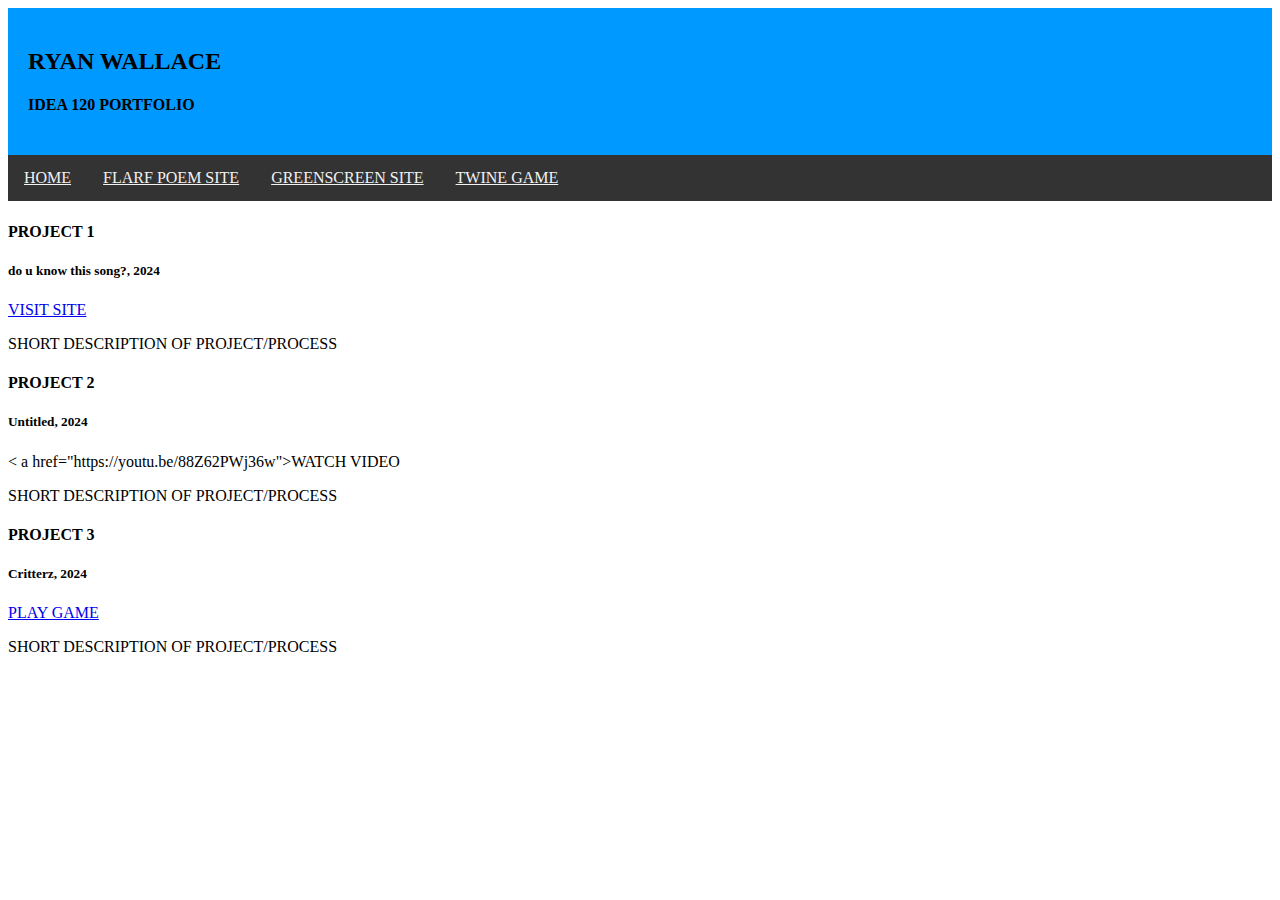
==== index.html @ 6948eace "Update index.html" ====
<!DOCTYPE html>
<html>
<head>
    <link rel="stylesheet" href="./style.css" type="text/css">
<title>Ryan Wallace</title>
    </head>

<!--WEBSITE NAME-->
<div class="header">
    <h2>RYAN WALLACE</h2>
    <h4>IDEA 120 PORTFOLIO</h4>
        </div>

<!--NAVIGATION BUTTONS-->
<div class="topnav">
    <a href="https://rwalla3.github.io/idea-120-project-4-rwalla3/">HOME</a>
    <a href="https://rwalla3.github.io/idea-120-project-1-rwalla3/">FLARF POEM SITE</a>
    <a href="GREENSCREEN SITE URL">GREENSCREEN SITE</a>
    <a href="TWINE GAME SITE URL">TWINE GAME</a>
    <!--<a href="PERSONAL SITE URL">OTHER WORK</a>-->
        </div>

<!--PROJ. 1 - FLARF POETRY-->
<div class="column">
    <h4>PROJECT 1</h4>
    <h5>do u know this song?, 2024</h5>
    <a href="https://rwalla3.github.io/idea-120-project-1-rwalla3/">VISIT SITE</a>
    <p>SHORT DESCRIPTION OF PROJECT/PROCESS</p>
        </div>

<!--PROJ. 2 - GREENSCREEN-->
<div class="column">
    <h4>PROJECT 2</h4>
    <h5>Untitled, 2024</h5>
    < a href="https://youtu.be/88Z62PWj36w">WATCH VIDEO</a>
    <p>SHORT DESCRIPTION OF PROJECT/PROCESS</p>
        </div>

<!--PROJ. 3 - TWINE GAME-->
<div class="column">
    <h4>PROJECT 3</h4>
    <h5>Critterz, 2024</h5>
    <a href="TWINE GAME SITE URL">PLAY GAME</a>
    <p>SHORT DESCRIPTION OF PROJECT/PROCESS</p>
        </div>


<body>

</body>
</html>
---- style.css ----
/*WEBSITE LAYOUT*/
.header {
  background-color: #0099ff;
  text-align: left;
  padding: 20px;
}

/*NAVBAR CONTAINER*/
.topnav {
  overflow: hidden;
  background-color: #333;
}

/*NAVBAR LINKS*/
.topnav a {
  float: left;
  display: block;
  color: #f2f2f2;
  text-align: center;
  padding: 14px 16px;
  text-decoration; none;
}

/*LINK BUTTONS*/
a:link {
  

a:hover, a:active {

/*CONTENT LAYOUT*/
/*3 EQUAL COMUMNS*/
.column {
  float: left;
  width: 33.33%;
}
**/

/*CLEAR FLOATS AFTER THE COLUMNS*/
.row:after {
  content: "TYPE SHIT HERE";
  display: table;
  clear: both;
}

/*RESPONSIVE LAYOUT*/
@media screen and (max-width: 600px) {
  .column {
    width:100%;
  }
}

/*LINKS - CHANGE COLOR ON HOVER*/
.topnav a:hover {
  background-color: #ddd;
  color: black;
}

/* VERTICAL NAVIGATION BAR */
li a {
  display: block;
  width: 60px;
}






/*3 COLUMNS*/
/**
.column {
  float: left;
  width: 33%;
  display: inline-block;
}
**/

/**
.grid container {
  display: grid;
  grid-template-columns: 33% 33% 33%;
}
**/

/**
.mycontainer {
  width: 100%;
  overflow: auto;
}

.mycontainer {
  width: 33%;
  float: left;
}
**/
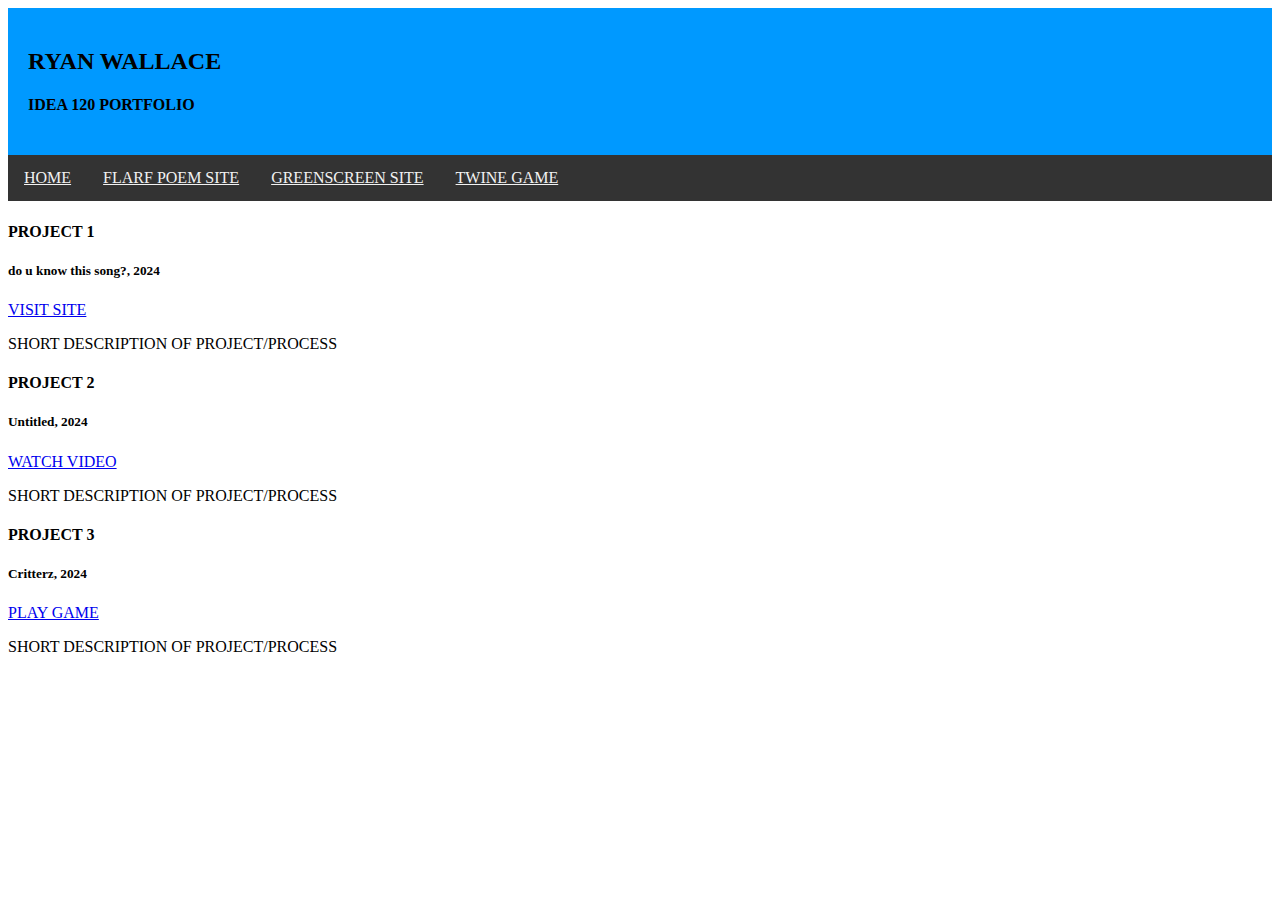
==== commit 4fd65337: "Update index.html" ====
--- a/index.html
+++ b/index.html
@@ -15,7 +15,7 @@
 <div class="topnav">
     <a href="https://rwalla3.github.io/idea-120-project-4-rwalla3/">HOME</a>
     <a href="https://rwalla3.github.io/idea-120-project-1-rwalla3/">FLARF POEM SITE</a>
-    <a href="GREENSCREEN SITE URL">GREENSCREEN SITE</a>
+    <a href="https://youtu.be/88Z62PWj36w">GREENSCREEN SITE</a>
     <a href="TWINE GAME SITE URL">TWINE GAME</a>
     <!--<a href="PERSONAL SITE URL">OTHER WORK</a>-->
         </div>
@@ -32,7 +32,7 @@
 <div class="column">
     <h4>PROJECT 2</h4>
     <h5>Untitled, 2024</h5>
-    < a href="https://youtu.be/88Z62PWj36w">WATCH VIDEO</a>
+    <a href="https://www.youtube.com/watch?v=88Z62PWj36w">WATCH VIDEO</a>
     <p>SHORT DESCRIPTION OF PROJECT/PROCESS</p>
         </div>
 
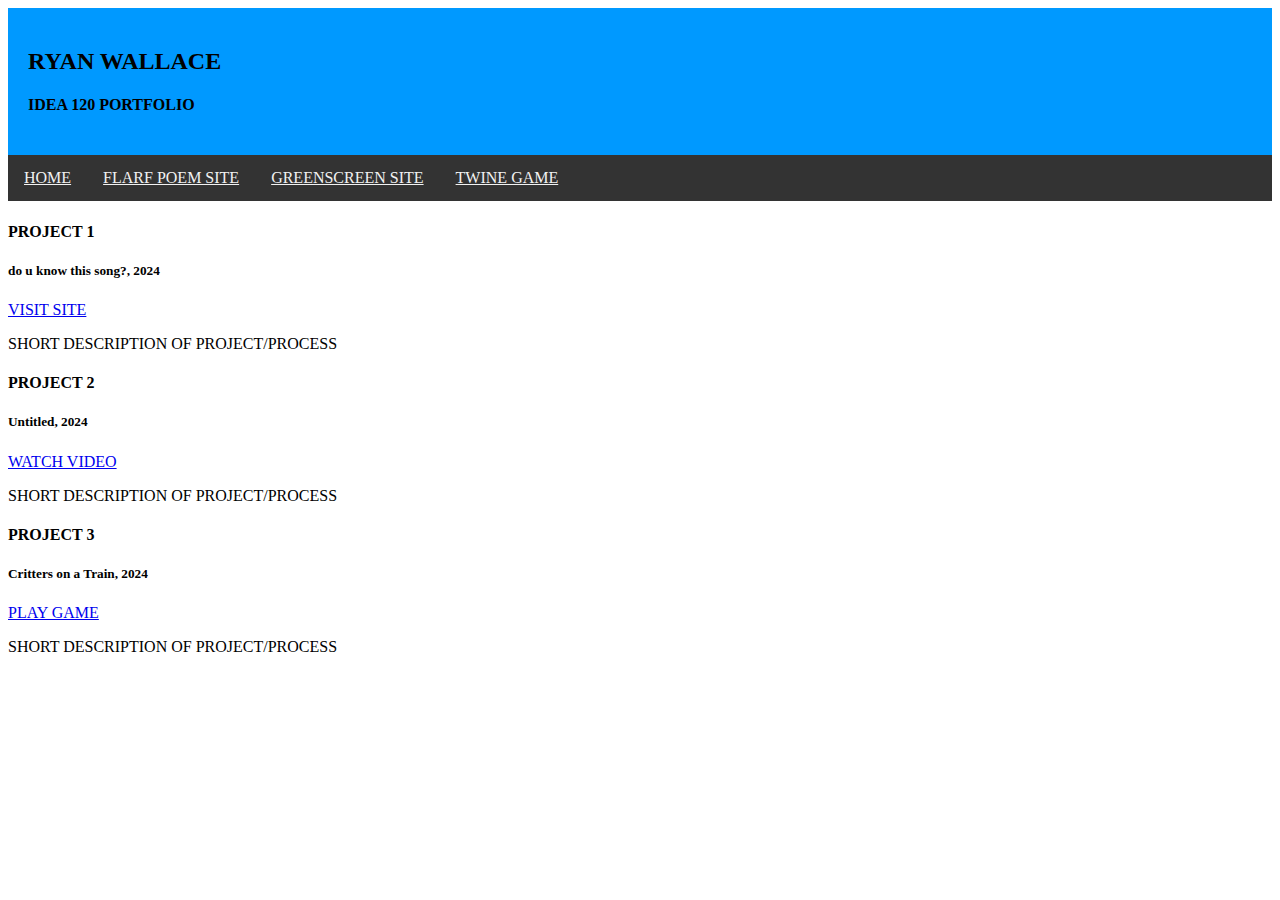
==== commit 97d3a3c1: "Update index.html" ====
--- a/index.html
+++ b/index.html
@@ -15,8 +15,8 @@
 <div class="topnav">
     <a href="https://rwalla3.github.io/idea-120-project-4-rwalla3/">HOME</a>
     <a href="https://rwalla3.github.io/idea-120-project-1-rwalla3/">FLARF POEM SITE</a>
-    <a href="https://youtu.be/88Z62PWj36w">GREENSCREEN SITE</a>
-    <a href="TWINE GAME SITE URL">TWINE GAME</a>
+    <a href="https://www.youtube.com/watch?v=88Z62PWj36w">GREENSCREEN SITE</a>
+    <a href="file:///Users/ryanwallace/Documents/Twine/Scratch/test-c0a9e4f2-cb5c-46b4-95cb-01df69b631ea.html">TWINE GAME</a>
     <!--<a href="PERSONAL SITE URL">OTHER WORK</a>-->
         </div>
 
@@ -39,8 +39,8 @@
 <!--PROJ. 3 - TWINE GAME-->
 <div class="column">
     <h4>PROJECT 3</h4>
-    <h5>Critterz, 2024</h5>
-    <a href="TWINE GAME SITE URL">PLAY GAME</a>
+    <h5>Critters on a Train, 2024</h5>
+    <a href="file:///Users/ryanwallace/Documents/Twine/Scratch/test-c0a9e4f2-cb5c-46b4-95cb-01df69b631ea.html">PLAY GAME</a>
     <p>SHORT DESCRIPTION OF PROJECT/PROCESS</p>
         </div>
 
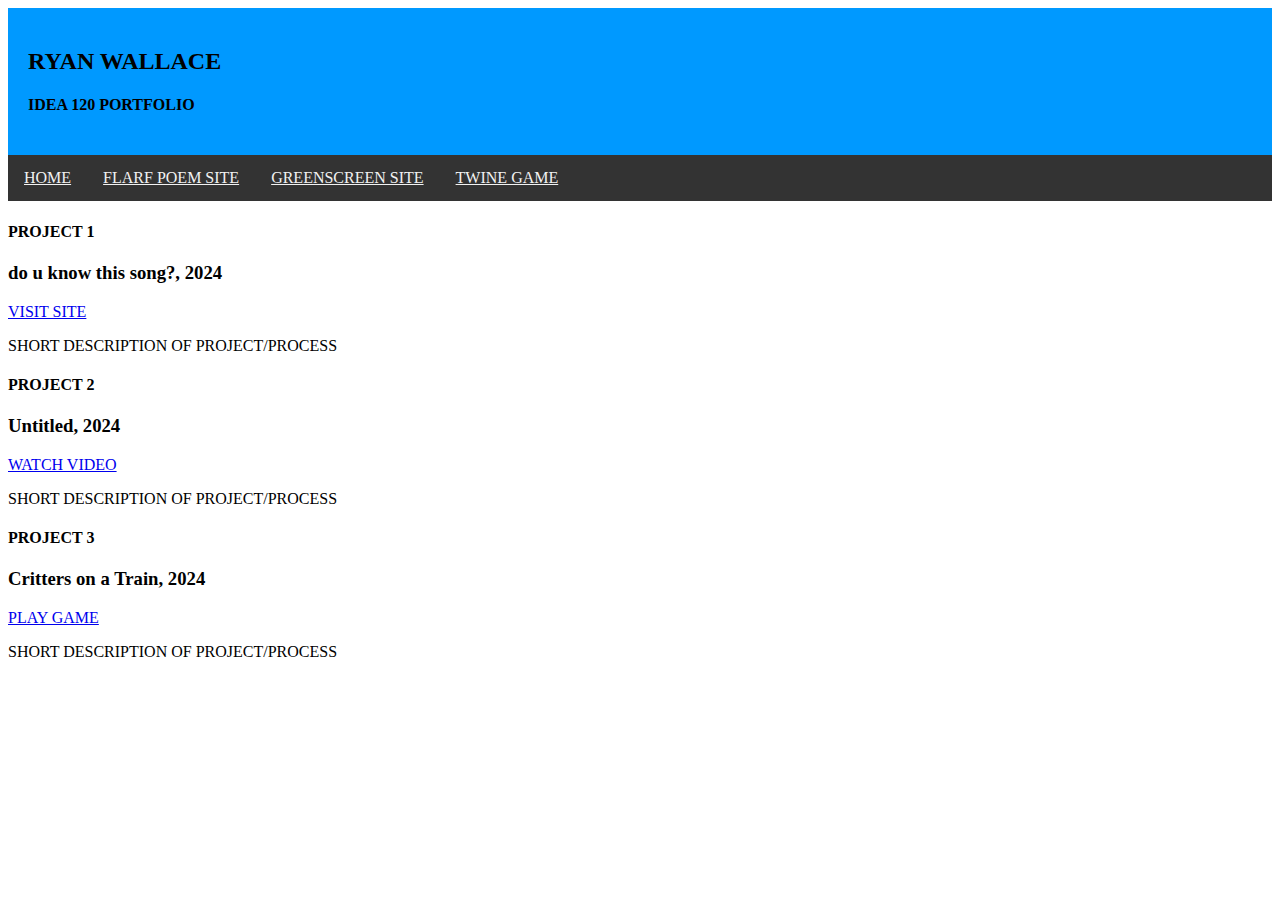
==== commit cbe0d407: "Update index.html" ====
--- a/index.html
+++ b/index.html
@@ -23,7 +23,7 @@
 <!--PROJ. 1 - FLARF POETRY-->
 <div class="column">
     <h4>PROJECT 1</h4>
-    <h5>do u know this song?, 2024</h5>
+    <h3>do u know this song?, 2024</h3>
     <a href="https://rwalla3.github.io/idea-120-project-1-rwalla3/">VISIT SITE</a>
     <p>SHORT DESCRIPTION OF PROJECT/PROCESS</p>
         </div>
@@ -31,7 +31,7 @@
 <!--PROJ. 2 - GREENSCREEN-->
 <div class="column">
     <h4>PROJECT 2</h4>
-    <h5>Untitled, 2024</h5>
+    <h3>Untitled, 2024</h3>
     <a href="https://www.youtube.com/watch?v=88Z62PWj36w">WATCH VIDEO</a>
     <p>SHORT DESCRIPTION OF PROJECT/PROCESS</p>
         </div>
@@ -39,7 +39,7 @@
 <!--PROJ. 3 - TWINE GAME-->
 <div class="column">
     <h4>PROJECT 3</h4>
-    <h5>Critters on a Train, 2024</h5>
+    <h3>Critters on a Train, 2024</h3>
     <a href="file:///Users/ryanwallace/Documents/Twine/Scratch/test-c0a9e4f2-cb5c-46b4-95cb-01df69b631ea.html">PLAY GAME</a>
     <p>SHORT DESCRIPTION OF PROJECT/PROCESS</p>
         </div>
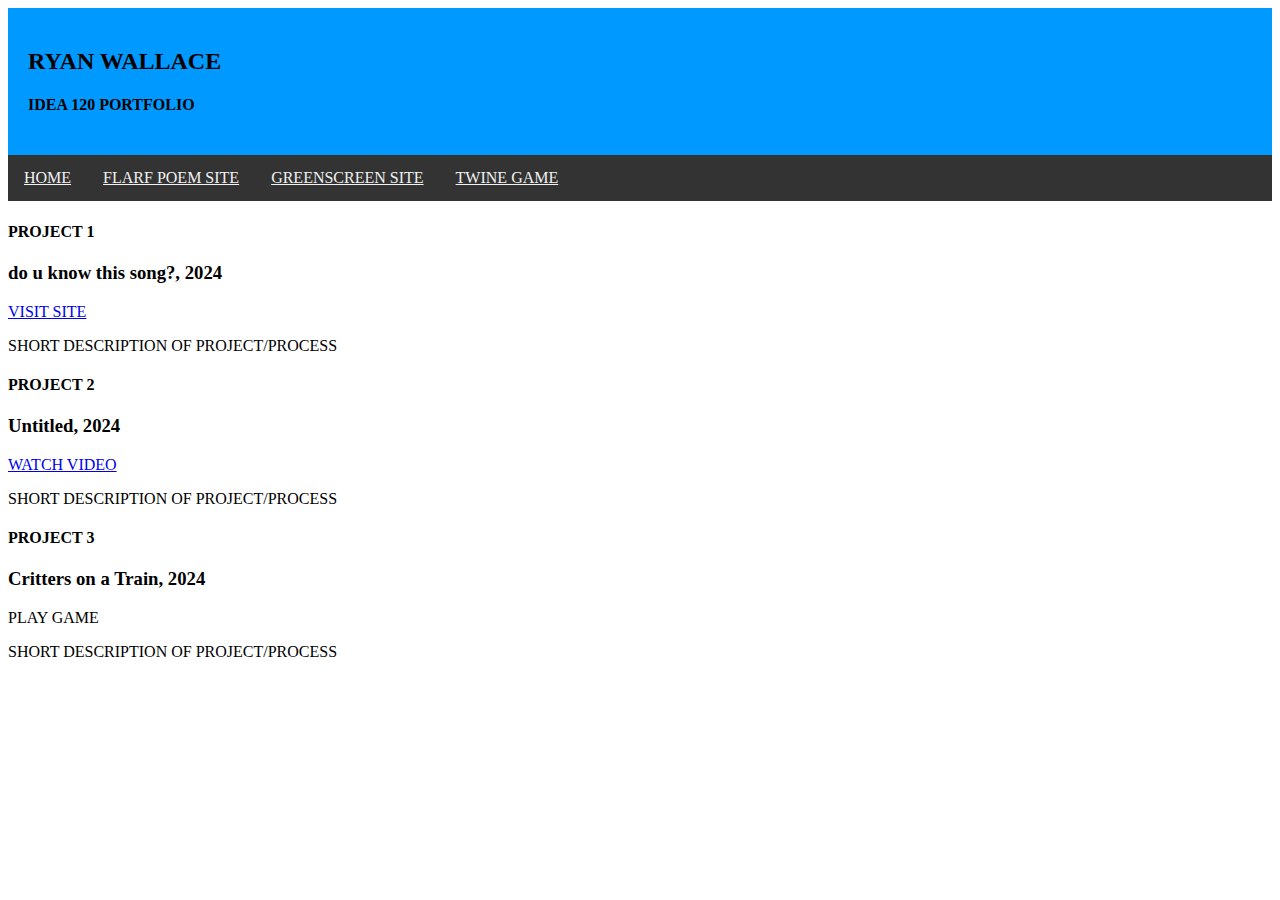
==== commit d2e2718e: "Update index.html" ====
--- a/index.html
+++ b/index.html
@@ -40,7 +40,7 @@
 <div class="column">
     <h4>PROJECT 3</h4>
     <h3>Critters on a Train, 2024</h3>
-    <a href="file:///Users/ryanwallace/Documents/Twine/Scratch/test-c0a9e4f2-cb5c-46b4-95cb-01df69b631ea.html">PLAY GAME</a>
+    <html src="/img/Critters on a Train.html">PLAY GAME</a>
     <p>SHORT DESCRIPTION OF PROJECT/PROCESS</p>
         </div>
 
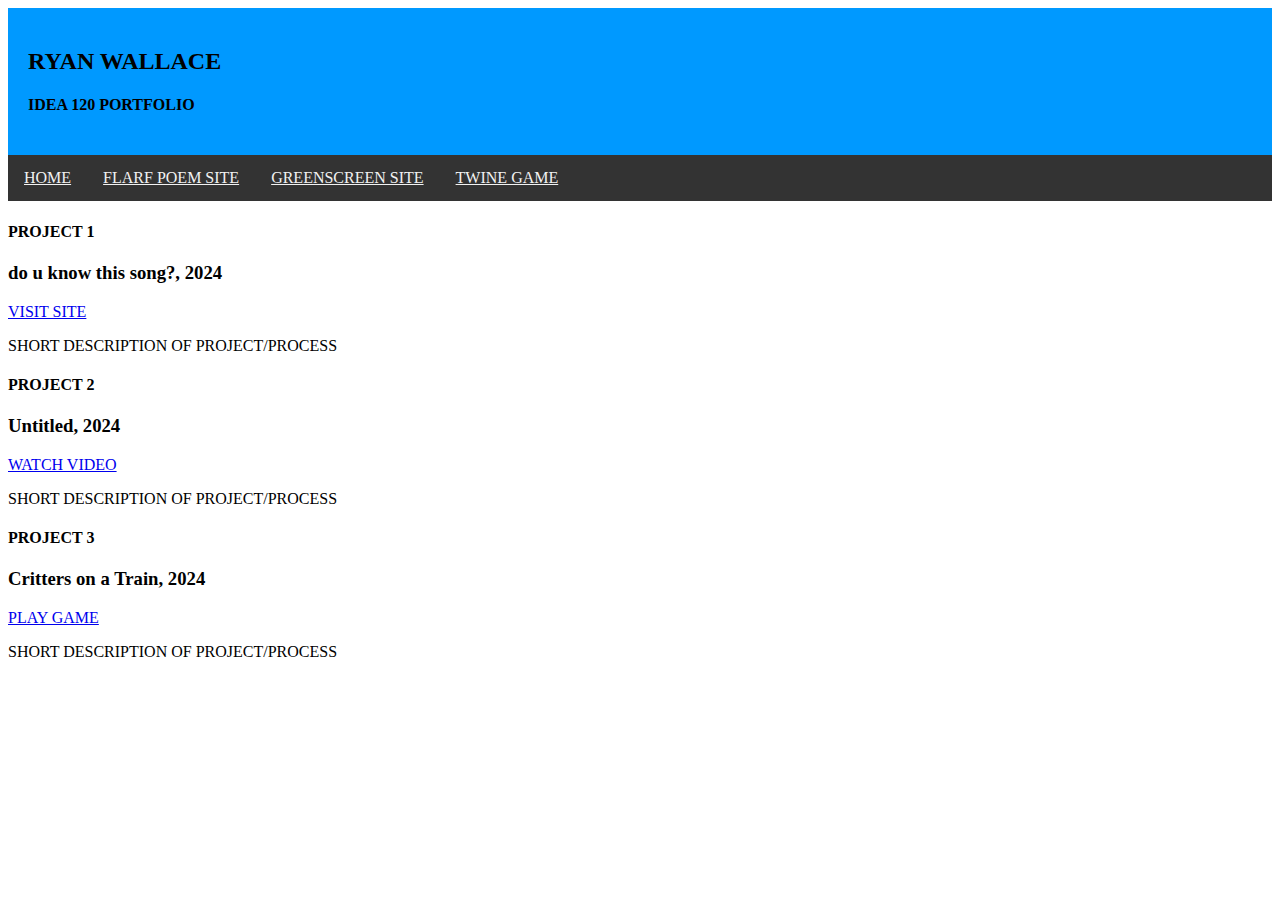
==== commit d2a785a4: "Update index.html" ====
--- a/index.html
+++ b/index.html
@@ -16,7 +16,7 @@
     <a href="https://rwalla3.github.io/idea-120-project-4-rwalla3/">HOME</a>
     <a href="https://rwalla3.github.io/idea-120-project-1-rwalla3/">FLARF POEM SITE</a>
     <a href="https://www.youtube.com/watch?v=88Z62PWj36w">GREENSCREEN SITE</a>
-    <a href="file:///Users/ryanwallace/Documents/Twine/Scratch/test-c0a9e4f2-cb5c-46b4-95cb-01df69b631ea.html">TWINE GAME</a>
+    <a href="blfh">TWINE GAME</a>
     <!--<a href="PERSONAL SITE URL">OTHER WORK</a>-->
         </div>
 
@@ -40,7 +40,7 @@
 <div class="column">
     <h4>PROJECT 3</h4>
     <h3>Critters on a Train, 2024</h3>
-    <html src="/img/Critters on a Train.html">PLAY GAME</a>
+    <a href="hjjgfjhb">PLAY GAME</a>
     <p>SHORT DESCRIPTION OF PROJECT/PROCESS</p>
         </div>
 
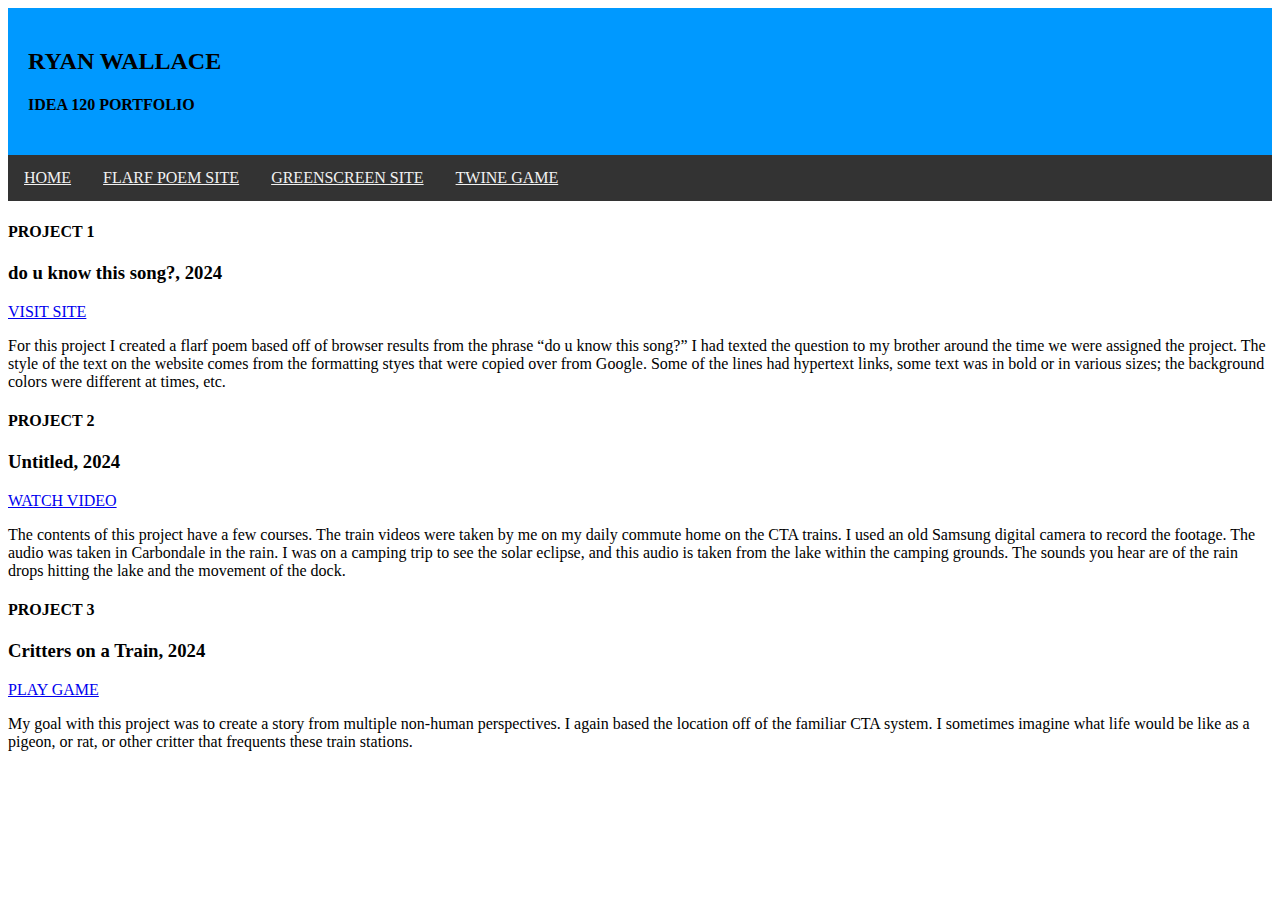
==== commit 310b205a: "Update index.html" ====
--- a/index.html
+++ b/index.html
@@ -16,7 +16,7 @@
     <a href="https://rwalla3.github.io/idea-120-project-4-rwalla3/">HOME</a>
     <a href="https://rwalla3.github.io/idea-120-project-1-rwalla3/">FLARF POEM SITE</a>
     <a href="https://www.youtube.com/watch?v=88Z62PWj36w">GREENSCREEN SITE</a>
-    <a href="blfh">TWINE GAME</a>
+    <a href="https://rwalla3.github.io/idea-120-project-03/">TWINE GAME</a>
     <!--<a href="PERSONAL SITE URL">OTHER WORK</a>-->
         </div>
 
@@ -25,7 +25,7 @@
     <h4>PROJECT 1</h4>
     <h3>do u know this song?, 2024</h3>
     <a href="https://rwalla3.github.io/idea-120-project-1-rwalla3/">VISIT SITE</a>
-    <p>SHORT DESCRIPTION OF PROJECT/PROCESS</p>
+    <p>For this project I created a flarf poem based off of browser results from the phrase “do u know this song?” I had texted the question to my brother around the time we were assigned the project. The style of the text on the website comes from the formatting styes that were copied over from Google. Some of the lines had hypertext links, some text was in bold or in various sizes; the background colors were different at times, etc.</p>
         </div>
 
 <!--PROJ. 2 - GREENSCREEN-->
@@ -33,15 +33,15 @@
     <h4>PROJECT 2</h4>
     <h3>Untitled, 2024</h3>
     <a href="https://www.youtube.com/watch?v=88Z62PWj36w">WATCH VIDEO</a>
-    <p>SHORT DESCRIPTION OF PROJECT/PROCESS</p>
+    <p>The contents of this project have a few courses. The train videos were taken by me on my daily commute home on the CTA trains. I used an old Samsung digital camera to record the footage. The audio was taken in Carbondale in the rain. I was on a camping trip to see the solar eclipse, and this audio is taken from the lake within the camping grounds. The sounds you hear are of the rain drops hitting the lake and the movement of the dock. </p>
         </div>
 
 <!--PROJ. 3 - TWINE GAME-->
 <div class="column">
     <h4>PROJECT 3</h4>
     <h3>Critters on a Train, 2024</h3>
-    <a href="hjjgfjhb">PLAY GAME</a>
-    <p>SHORT DESCRIPTION OF PROJECT/PROCESS</p>
+    <a href="https://rwalla3.github.io/idea-120-project-03/">PLAY GAME</a>
+    <p>My goal with this project was to create a story from multiple non-human perspectives. I again based the location off of the familiar CTA system. I sometimes imagine what life would be like as a pigeon, or rat, or other critter that frequents these train stations. </p>
         </div>
 
 
